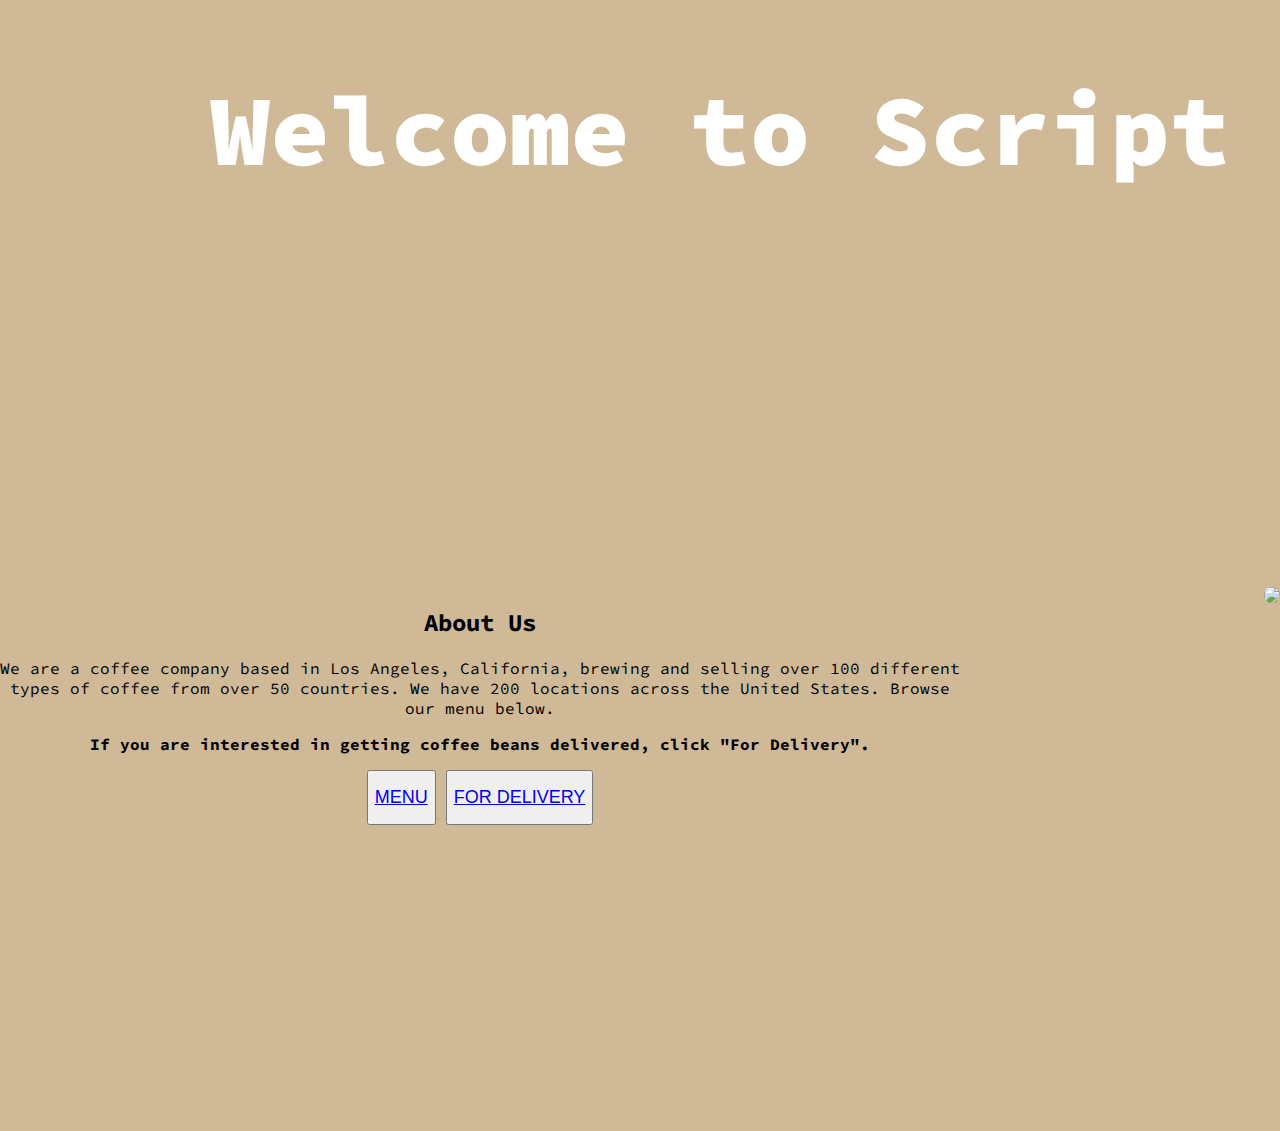
==== index.html @ 02504112 "Add files via upload" ====
<!DOCTYPE html>
<html lang="en" >
<head>
  <meta charset="UTF-8">
  <title>CodePen - Script Coffee</title>
  <link rel="stylesheet" href="./style.css">

</head>
<body>
<!-- partial:index.partial.html -->
<link rel="preconnect" href="https://fonts.gstatic.com"> 
<link href="https://fonts.googleapis.com/css2?family=Source+Code+Pro&display=swap" rel="stylesheet">
<div class="top">
  <h1><b>Welcome to Script Coffee!</h1></b>
</div>
<div class="about-us">
<div class="about-us-info">
    <h2>About Us</h2>
    <p>We are a coffee company based in Los Angeles, California, brewing and selling over 100 different types of coffee from over 50 countries. We have 200 locations across the United States. Browse our menu below.</p>
    <p><b>If you are interested in getting coffee beans delivered, click "For Delivery".</p></b>
<!--Add links here---->
  <button class="menu-btn"><a href="menu.html">MENU</a></button>
<button class="delivery-btn"><a href="delivery.html">FOR DELIVERY</button></a>
</div>
<div class="about-us-img">
<img src="https://www.ctvnews.ca/polopoly_fs/1.5130437.1601662297!/httpImage/image.jpg_gen/derivatives/landscape_960/image.jpg">
</div>
</div>
<!-- partial -->
  
</body>
</html>
---- style.css ----
body {
 background-color: #CFB997;
 color: black;
 text-align: center;
 margin: auto;
 font-family: 'Source Code Pro', monospace;
}
h1 {
  font-size: 100px;
  margin-left: auto;
  margin-right: auto;
}
.header-nav {
  background-color: brown;
  position: fixed;
  right: 0;
  left: 0;
  top: 0;
}
.top {
background-image: url('https://coffeedelivery123.com/wp-content/uploads/2019/04/blockchaincoffee-1920x500.jpg');
background-size: cover; 
  height:500px;
  width:1920px;
  color: white;
  margin-top: 0;
}
.about-us {
  border-top: 20px solid #CFB997;
}
.about-us-info {
  position: absolute;
  width: 960px;
  height: 544px;
  background-color: #CFB997;
  color: black;
}
.about-us-img {
  float: right;
  margin: auto;
  background-color: #CFB997;
}
img {
  border-radius: 15px;
}
.menu-btn {
  padding-top: 15px;
  padding-bottom: 15px;
  font-size: 18px;
}
.menu-btn:hover {
  cursor: pointer;
}
.delivery-btn {
    padding-top: 15px;
    padding-bottom: 15px;
    font-size: 18px;
}
.delivery-btn:hover {
    cursor: pointer;
}
.buttons {
  position: absolute;
  bottom: 10px;
  left: 25%;
}
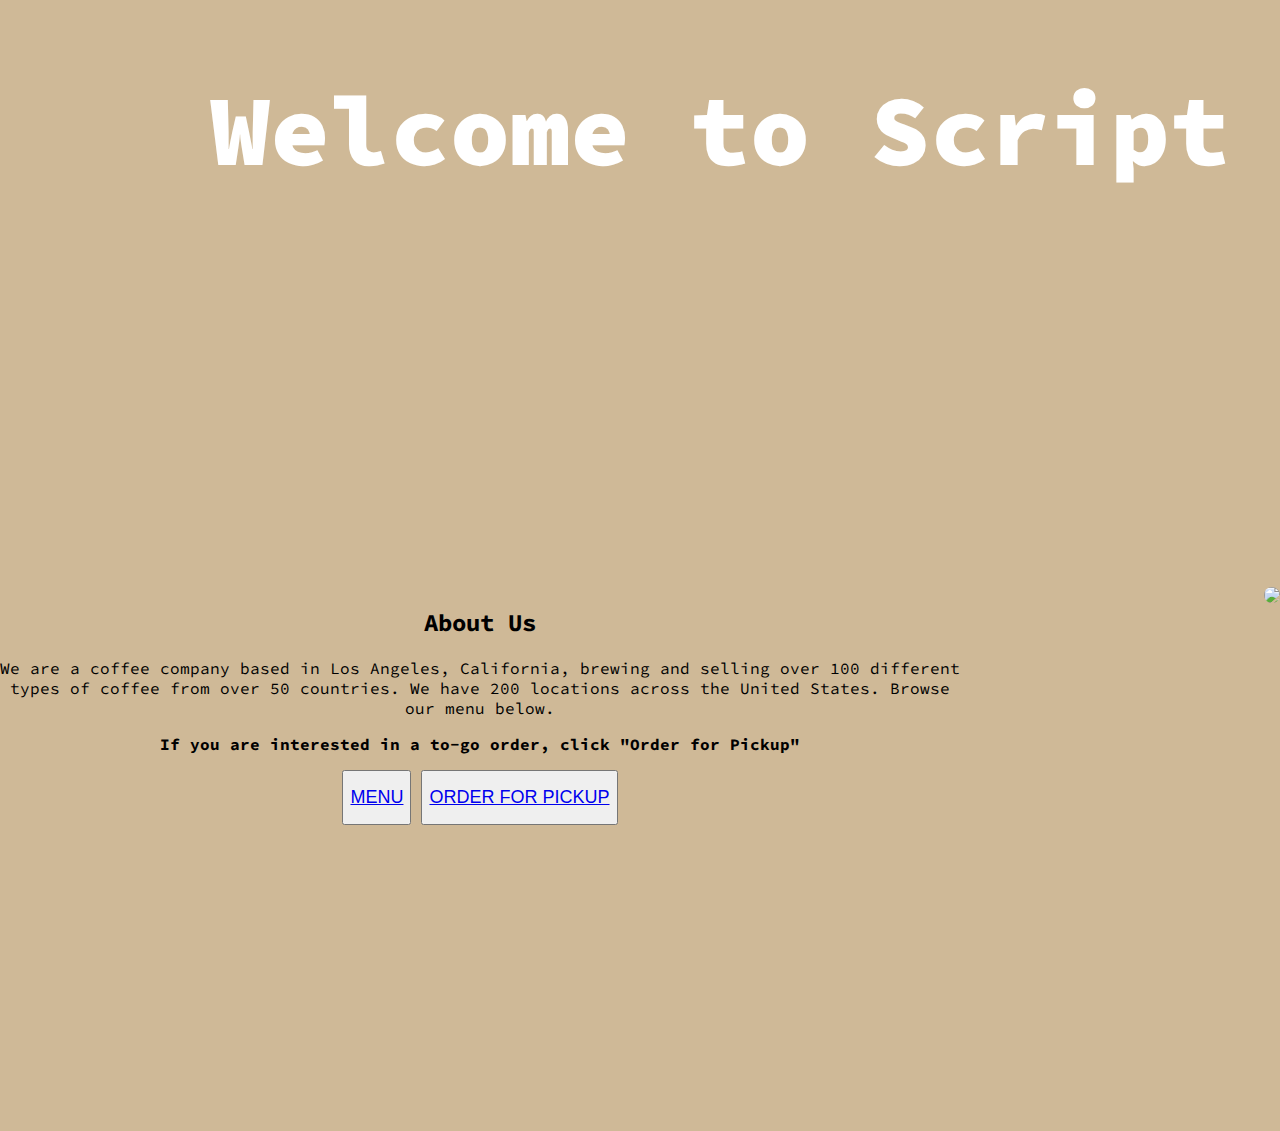
==== commit adf858e8: "Update index.html" ====
--- a/index.html
+++ b/index.html
@@ -17,10 +17,10 @@
 <div class="about-us-info">
     <h2>About Us</h2>
     <p>We are a coffee company based in Los Angeles, California, brewing and selling over 100 different types of coffee from over 50 countries. We have 200 locations across the United States. Browse our menu below.</p>
-    <p><b>If you are interested in getting coffee beans delivered, click "For Delivery".</p></b>
+    <p><b>If you are interested in a to-go order, click "Order for Pickup"</p></b>
 <!--Add links here---->
-  <button class="menu-btn"><a href="menu.html">MENU</a></button>
-<button class="delivery-btn"><a href="delivery.html">FOR DELIVERY</button></a>
+  <button class="menu-btn"><a href="menu.html" target="_self">MENU</a></button>
+<button class="delivery-btn"><a href="orderform.html" target="_self">ORDER FOR PICKUP</button></a>
 </div>
 <div class="about-us-img">
 <img src="https://www.ctvnews.ca/polopoly_fs/1.5130437.1601662297!/httpImage/image.jpg_gen/derivatives/landscape_960/image.jpg">
